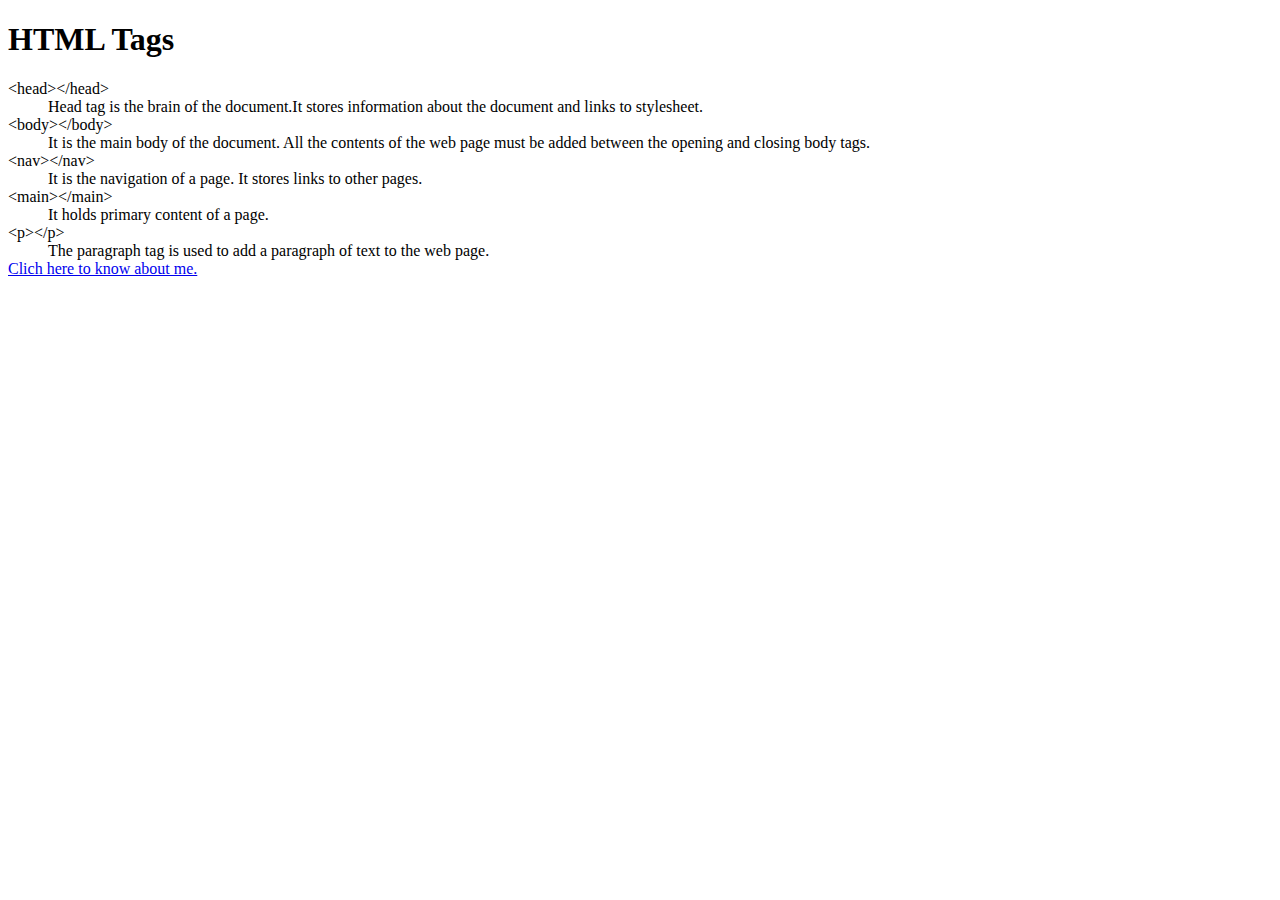
==== html-assignment/notes.html @ f06afbab "notes added" ====
<!DOCTYPE html>
<html lang="en">
    <head>
        <title>Vaibhav Mullasseriyil Chirag</title>
    </head>

    <body>
        <main>
            <h1>HTML Tags</h1>

            <dl>
                <dt>&lt;head&gt;&lt;/head&gt;</dt>
                <dd>Head tag is the brain of the document.It stores information about the document and links to stylesheet.</dd>

                <dt>&lt;body&gt;&lt;/body&gt;</dt>
                <dd>It is the main body of the document. All the contents of the web page must be added between the opening and closing body tags.</dd>

                <dt>&lt;nav&gt;&lt;/nav&gt;</dt>
                <dd>It is the navigation of a page. It stores links to other pages.</dd>

                <dt>&lt;main&gt;&lt;/main&gt;</dt>
                <dd>It holds primary content of a page.</dd>

                <dt>&lt;p&gt;&lt;/p&gt;</dt>
                <dd>The paragraph tag is used to add a paragraph of text to the web page.</dd>

               
               
               
               
                <nav>
                    <a href="index.html">Clich here to know about me.</a>
                </nav>
            </dl>
        </main>
    </body>
</html>
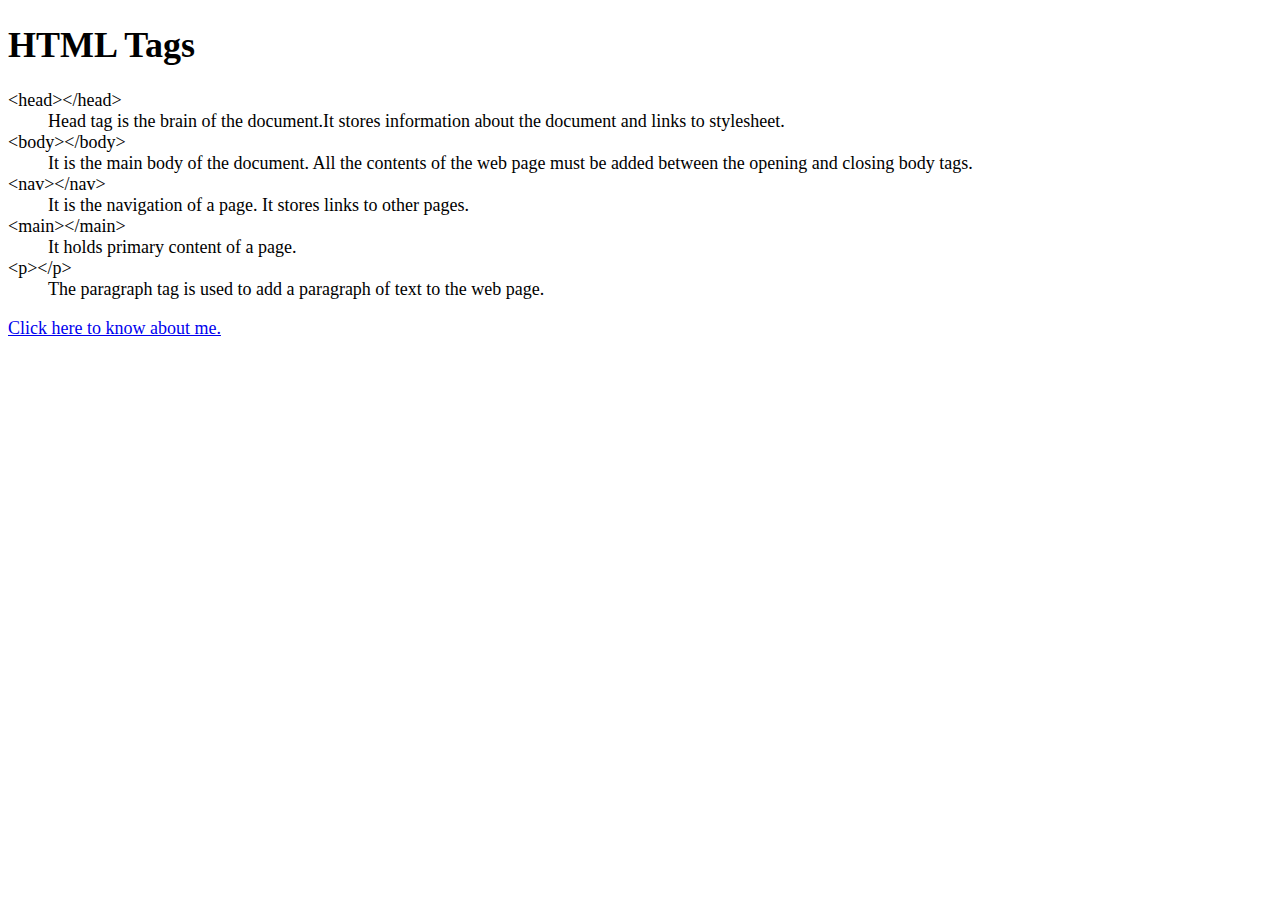
==== commit 3d86a29e: "css attempt" ====
--- a/html-assignment/notes.html
+++ b/html-assignment/notes.html
@@ -1,6 +1,8 @@
 <!DOCTYPE html>
 <html lang="en">
     <head>
+        <meta charset="UTF-8">
+        <link href="css/index.css" rel="stylesheet">
         <title>Vaibhav Mullasseriyil Chirag</title>
     </head>
 
@@ -22,16 +24,11 @@
                 <dd>It holds primary content of a page.</dd>
 
                 <dt>&lt;p&gt;&lt;/p&gt;</dt>
-                <dd>The paragraph tag is used to add a paragraph of text to the web page.</dd>
-
-               
-               
-               
-               
-                <nav>
-                    <a href="index.html">Clich here to know about me.</a>
-                </nav>
+                <dd>The paragraph tag is used to add a paragraph of text to the web page.</dd>               
             </dl>
+            <nav>
+                <a href="index.html">Click here to know about me.</a>
+            </nav>
         </main>
     </body>
 </html>--- a/html-assignment/css/index.css
+++ b/html-assignment/css/index.css
@@ -0,0 +1,4 @@
+body {
+    font-size: 18px;
+    font-family: Verdana;
+}